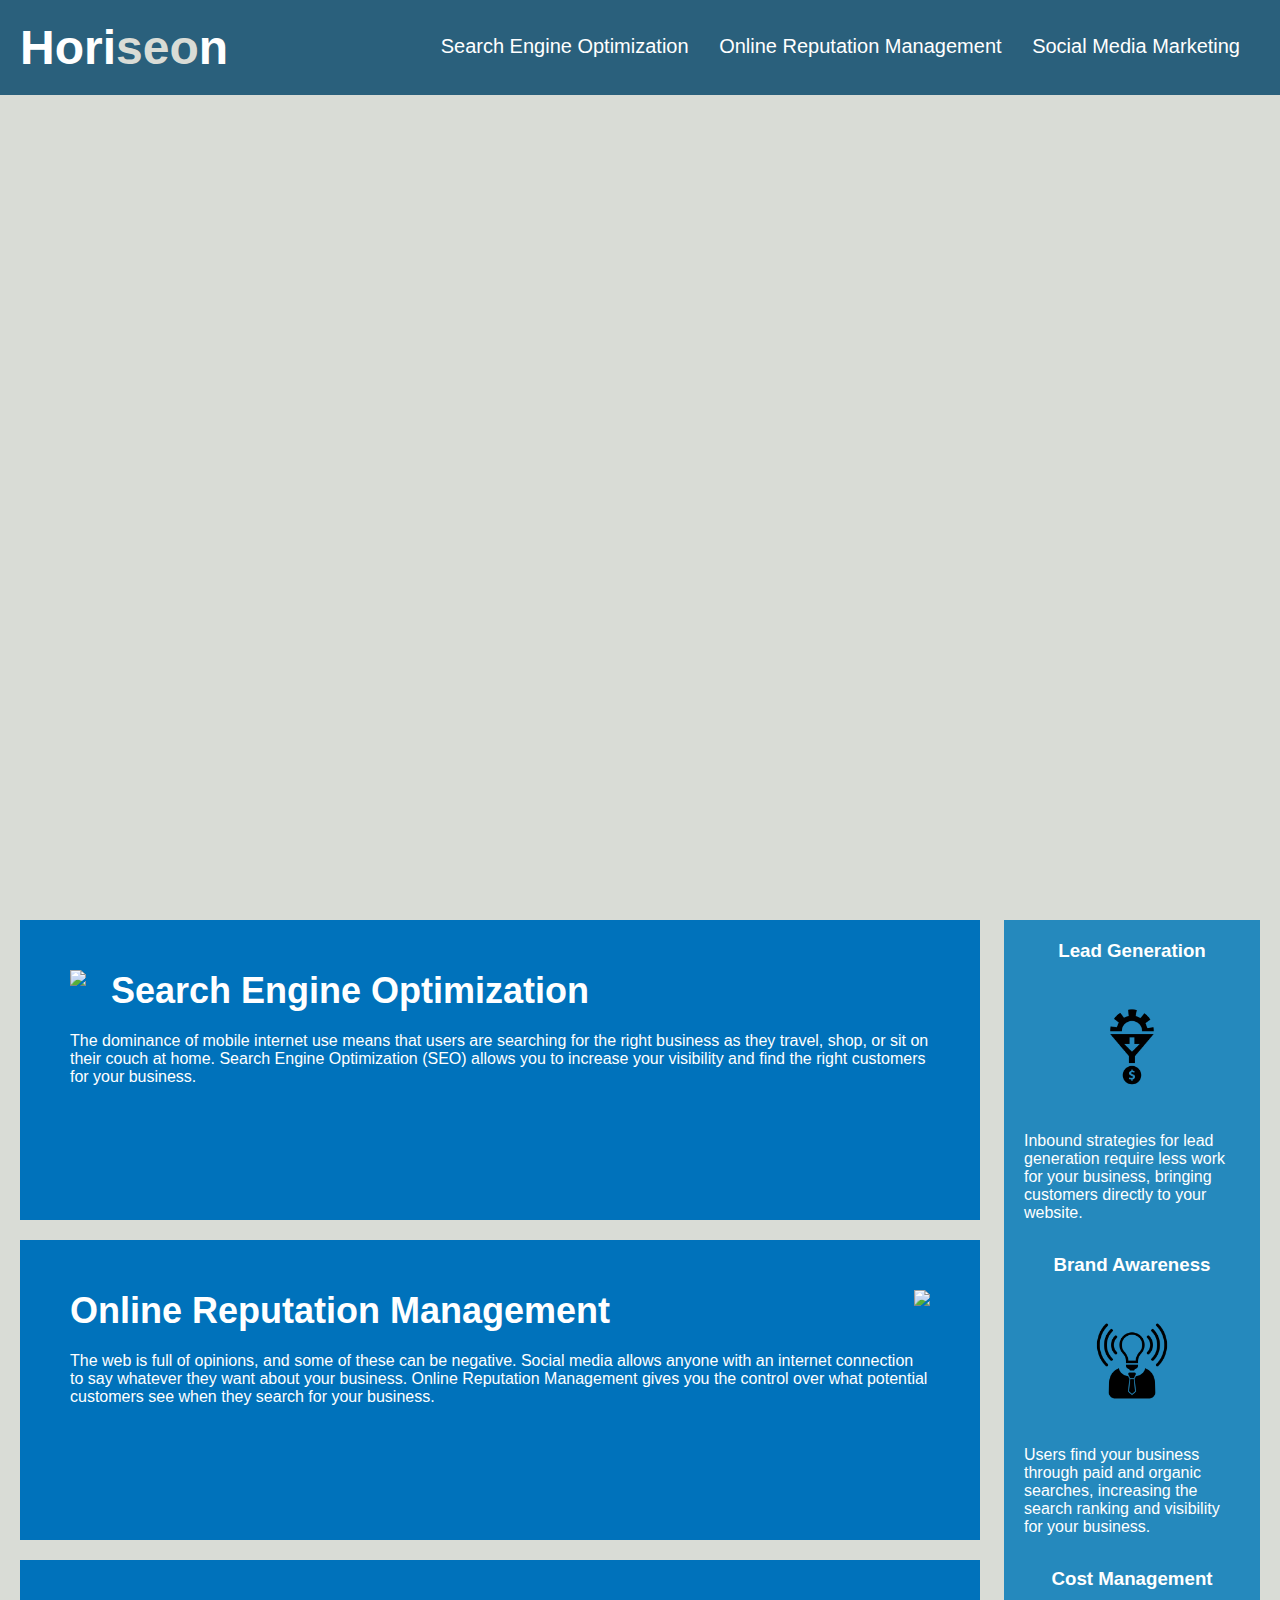
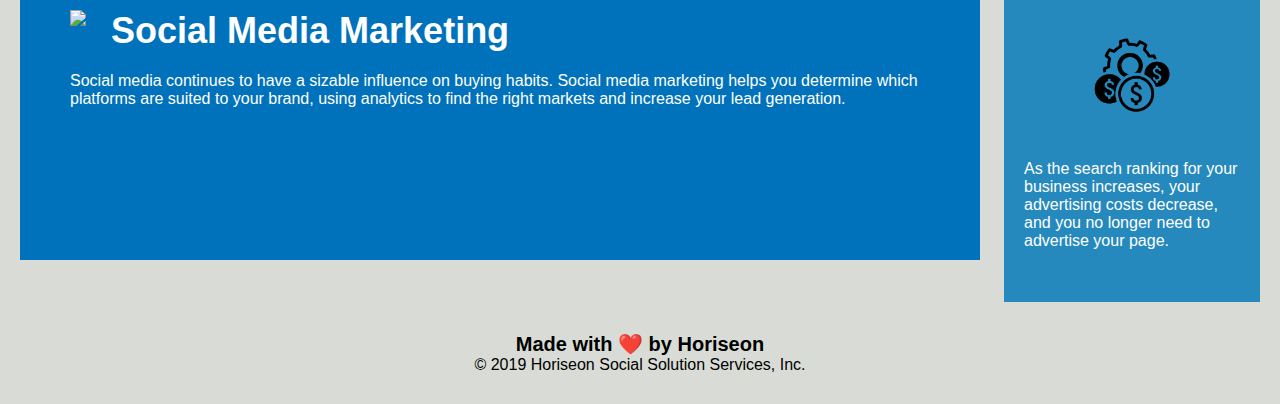
==== 01-HTML-Git-CSS/02-Challenge/Develop/index.html @ 26fdec34 "Week 1 folder added" ====
<!DOCTYPE html>
<html lang="en-us">

<head>
    <meta charset="UTF-8" />
    <link rel="stylesheet" href="./assets/css/style.css">
    <title>website</title>
</head>

<body>
    <div class="header">
        <h1>Hori<span class="seo">seo</span>n</h1>
        <div>
            <ul>
                <li>
                    <a href="#search-engine-optimization">Search Engine Optimization</a>
                </li>
                <li>
                    <a href="#online-reputation-management">Online Reputation Management</a>
                </li>
                <li>
                    <a href="#social-media-marketing">Social Media Marketing</a>
                </li>
            </ul>
        </div>
    </div>
    <div class="hero"></div>
    <div class="content">
        <div class="search-engine-optimization">
            <img src="./assets/images/search-engine-optimization.jpg" class="float-left" />
            <h2>Search Engine Optimization</h2>
            <p>
                The dominance of mobile internet use means that users are searching for the right business as they travel, shop, or sit on their couch at home. Search Engine Optimization (SEO) allows you to increase your visibility and find the right customers for your business.
            </p>
        </div>
        <div id="online-reputation-management" class="online-reputation-management">
            <img src="./assets/images/online-reputation-management.jpg" class="float-right" />
            <h2>Online Reputation Management</h2>
            <p>
                The web is full of opinions, and some of these can be negative. Social media allows anyone with an internet connection to say whatever they want about your business. Online Reputation Management gives you the control over what potential customers see when they search for your business.
            </p>
        </div>
        <div id="social-media-marketing" class="social-media-marketing">
            <img src="./assets/images/social-media-marketing.jpg" class="float-left" />
            <h2>Social Media Marketing</h2>
            <p>
                Social media continues to have a sizable influence on buying habits. Social media marketing helps you determine which platforms are suited to your brand, using analytics to find the right markets and increase your lead generation.
            </p>
        </div>
    </div>
    <div class="benefits">
        <div class="benefit-lead">
            <h3>Lead Generation</h3>
            <img src="./assets/images/lead-generation.png" />
            <p>
                Inbound strategies for lead generation require less work for your business, bringing customers directly to your website.
            </p>
        </div>
        <div class="benefit-brand">
            <h3>Brand Awareness</h3>
            <img src="./assets/images/brand-awareness.png" />
            <p>
                Users find your business through paid and organic searches, increasing the search ranking and visibility for your business.
            </p>
        </div>
        <div class="benefit-cost">
            <h3>Cost Management</h3>
            <img src="./assets/images/cost-management.png" />
            <p>
                As the search ranking for your business increases, your advertising costs decrease, and you no longer need to advertise your page.
            </p>
        </div>
    </div>
    <div class="footer">
        <h2>Made with ❤️️ by Horiseon</h2>
        <p>
            &copy; 2019 Horiseon Social Solution Services, Inc.
        </p>
    </div>
</body>

</html>
---- 01-HTML-Git-CSS/02-Challenge/Develop/assets/css/style.css ----
* {
    box-sizing: border-box;
    padding: 0;
    margin: 0;
}

body {
    background-color: #d9dcd6;
}

.header {
    padding: 20px;
    font-family: 'Trebuchet MS', 'Lucida Sans Unicode', 'Lucida Grande', 'Lucida Sans', Arial, sans-serif;
    background-color: #2a607c;
    color: #ffffff;
}

.header h1 {
    display: inline-block;
    font-size: 48px;
}

.header h1 .seo {
    color: #d9dcd6;
}

.header div {
    padding-top: 15px;
    margin-right: 20px;
    float: right;
    font-family: 'Gill Sans', 'Gill Sans MT', Calibri, 'Trebuchet MS', sans-serif;
    font-size: 20px;
}

.header div ul {
    list-style-type: none;
}

.header div ul li {
    display: inline-block;
    margin-left: 25px;
}

a {
    color: #ffffff;
    text-decoration: none;
}

p {
    font-size: 16px;
}

.hero {
    height: 800px;
    width: 100%;
    margin-bottom: 25px;
    background-image: url("../images/digital-marketing-meeting.jpg");
    background-size: cover;
    background-position: center;
}

.float-left {
    float: left;
    margin-right: 25px;
}

.float-right {
    float: right;
    margin-left: 25px;
}

.content {
    width: 75%;
    display: inline-block;
    margin-left: 20px;
}

.benefits {
    margin-right: 20px;
    padding: 20px;
    clear: both;
    float: right;
    width: 20%;
    height: 100%;
    font-family: 'Gill Sans', 'Gill Sans MT', Calibri, 'Trebuchet MS', sans-serif;
    background-color: #2589bd;
}

.benefit-lead {
    margin-bottom: 32px;
    color: #ffffff;
}

.benefit-brand {
    margin-bottom: 32px;
    color: #ffffff;
}

.benefit-cost {
    margin-bottom: 32px;
    color: #ffffff;
}

.benefit-lead h3 {
    margin-bottom: 10px;
    text-align: center;
}

.benefit-brand h3 {
    margin-bottom: 10px;
    text-align: center;
}

.benefit-cost h3 {
    margin-bottom: 10px;
    text-align: center;
}

.benefit-lead img {
    display: block;
    margin: 10px auto;
    max-width: 150px;
}

.benefit-brand img {
    display: block;
    margin: 10px auto;
    max-width: 150px;
}

.benefit-cost img {
    display: block;
    margin: 10px auto;
    max-width: 150px;
}

.search-engine-optimization {
    margin-bottom: 20px;
    padding: 50px;
    height: 300px;
    font-family: 'Gill Sans', 'Gill Sans MT', Calibri, 'Trebuchet MS', sans-serif;
    background-color: #0072bb;
    color: #ffffff;
}

.online-reputation-management {
    margin-bottom: 20px;
    padding: 50px;
    height: 300px;
    font-family: 'Gill Sans', 'Gill Sans MT', Calibri, 'Trebuchet MS', sans-serif;
    background-color: #0072bb;
    color: #ffffff;
}

.social-media-marketing {
    margin-bottom: 20px;
    padding: 50px;
    height: 300px;
    font-family: 'Gill Sans', 'Gill Sans MT', Calibri, 'Trebuchet MS', sans-serif;
    background-color: #0072bb;
    color: #ffffff;
}

.search-engine-optimization img {
    max-height: 200px;
}

.online-reputation-management img {
    max-height: 200px;
}

.social-media-marketing img {
    max-height: 200px;
}

.search-engine-optimization h2 {
    margin-bottom: 20px;
    font-size: 36px;
}

.online-reputation-management h2 {
    margin-bottom: 20px;
    font-size: 36px;
}

.social-media-marketing h2 {
    margin-bottom: 20px;
    font-size: 36px;
}

.footer {
    padding: 30px;
    clear: both;
    font-family: 'Trebuchet MS', 'Lucida Sans Unicode', 'Lucida Grande', 'Lucida Sans', Arial, sans-serif;
    text-align: center;
}

.footer h2 {
    font-size: 20px;
}
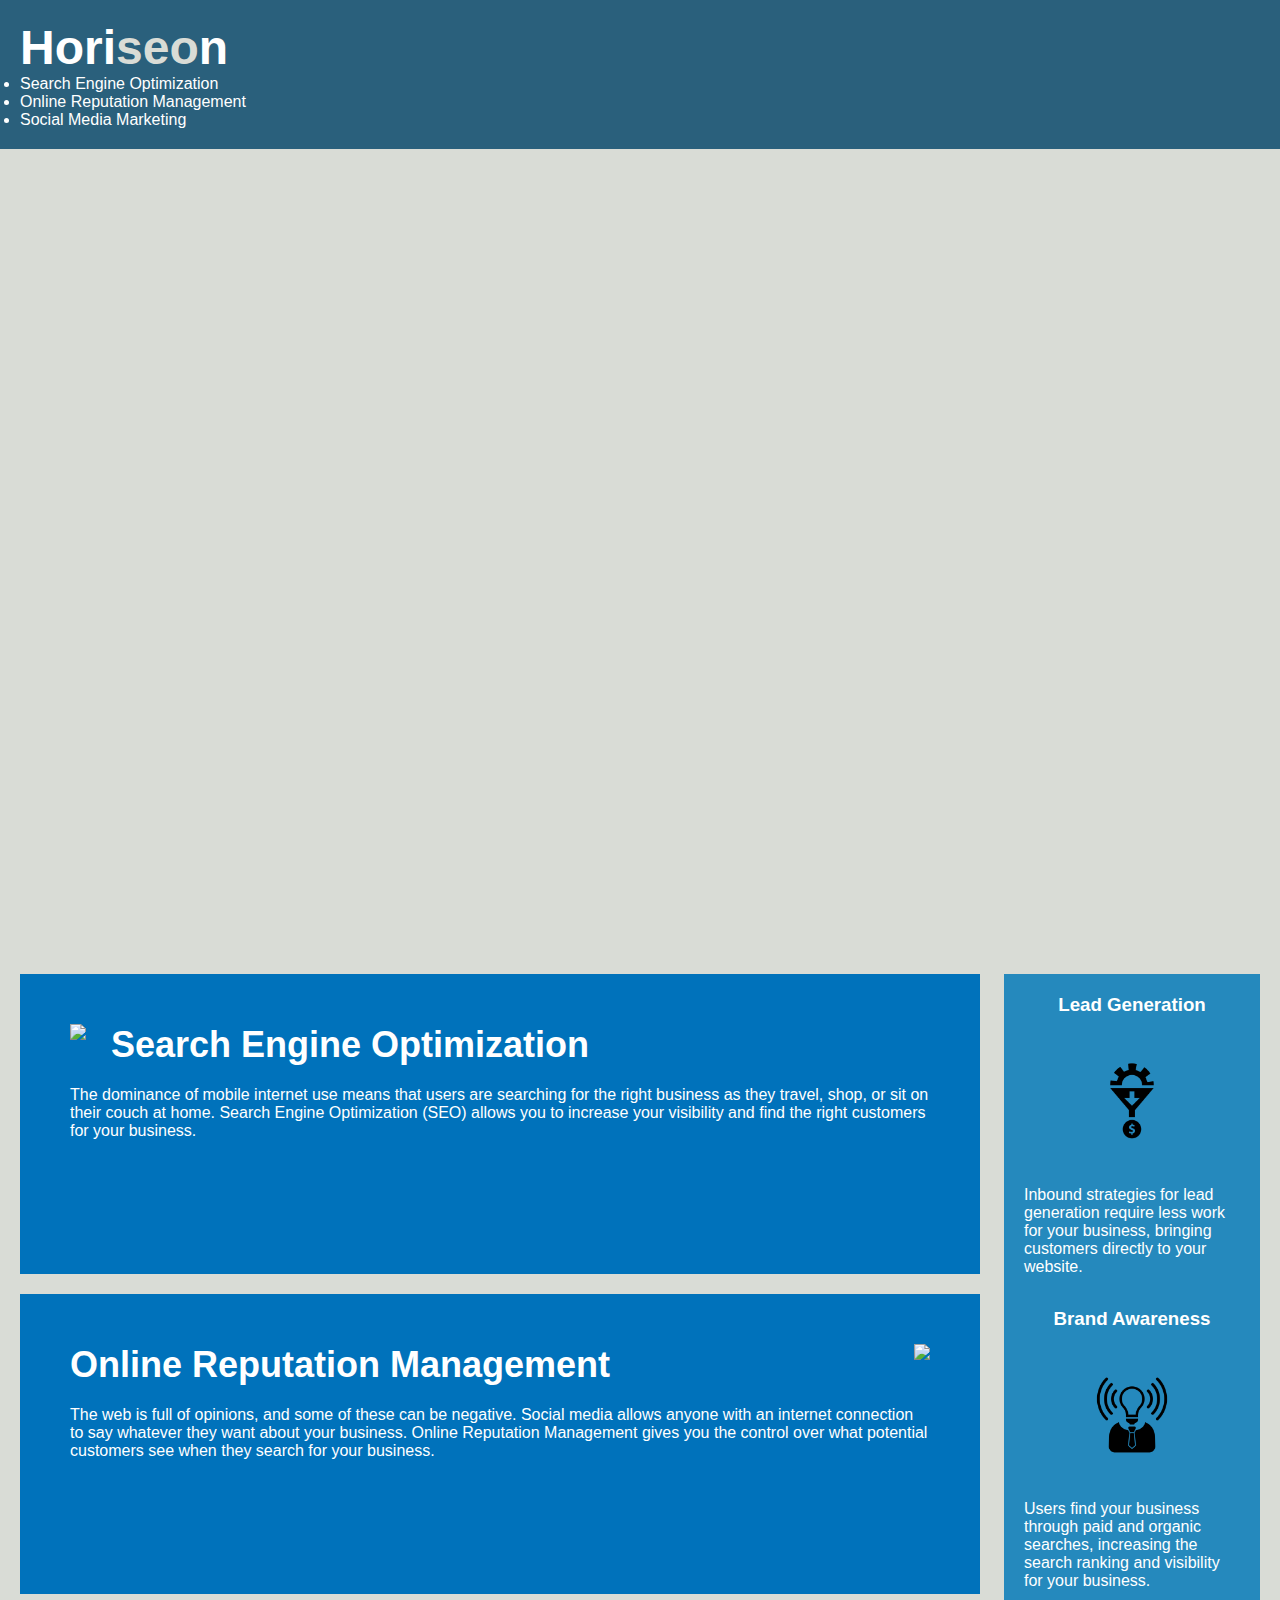
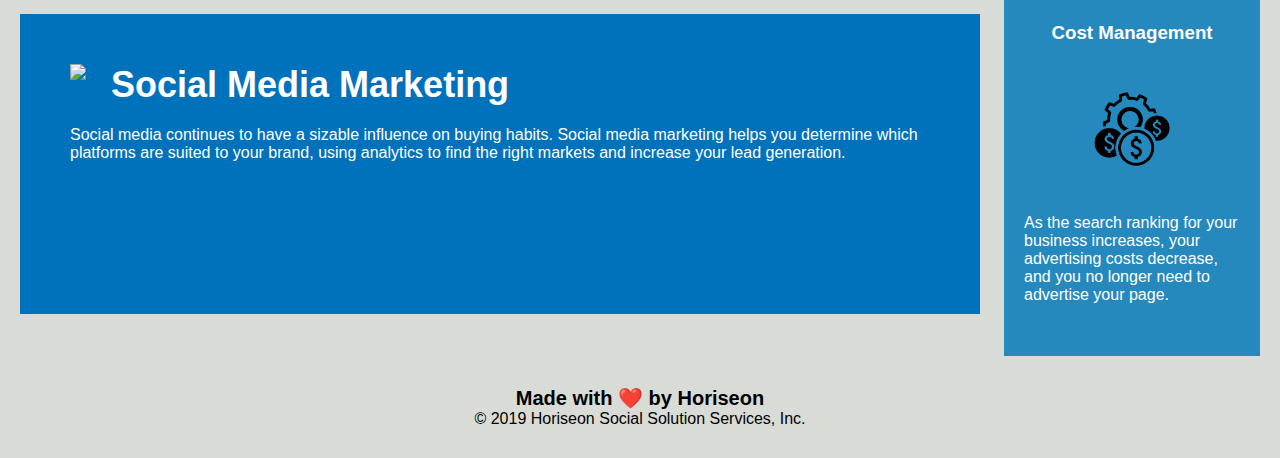
==== commit a621438b: "swaped div content class to a section" ====
--- a/01-HTML-Git-CSS/02-Challenge/Develop/index.html
+++ b/01-HTML-Git-CSS/02-Challenge/Develop/index.html
@@ -8,9 +8,8 @@
 </head>
 
 <body>
-    <div class="header">
-        <h1>Hori<span class="seo">seo</span>n</h1>
-        <div>
+    <header class="header">
+        <h1>Hori<span class="seo">seo</span>n</h1>    
             <ul>
                 <li>
                     <a href="#search-engine-optimization">Search Engine Optimization</a>
@@ -22,10 +21,11 @@
                     <a href="#social-media-marketing">Social Media Marketing</a>
                 </li>
             </ul>
-        </div>
-    </div>
-    <div class="hero"></div>
-    <div class="content">
+    </header>
+
+    <section class="hero"></section>
+
+    <section class="content">
         <div class="search-engine-optimization">
             <img src="./assets/images/search-engine-optimization.jpg" class="float-left" />
             <h2>Search Engine Optimization</h2>
@@ -47,7 +47,8 @@
                 Social media continues to have a sizable influence on buying habits. Social media marketing helps you determine which platforms are suited to your brand, using analytics to find the right markets and increase your lead generation.
             </p>
         </div>
-    </div>
+    </section>
+    
     <div class="benefits">
         <div class="benefit-lead">
             <h3>Lead Generation</h3>
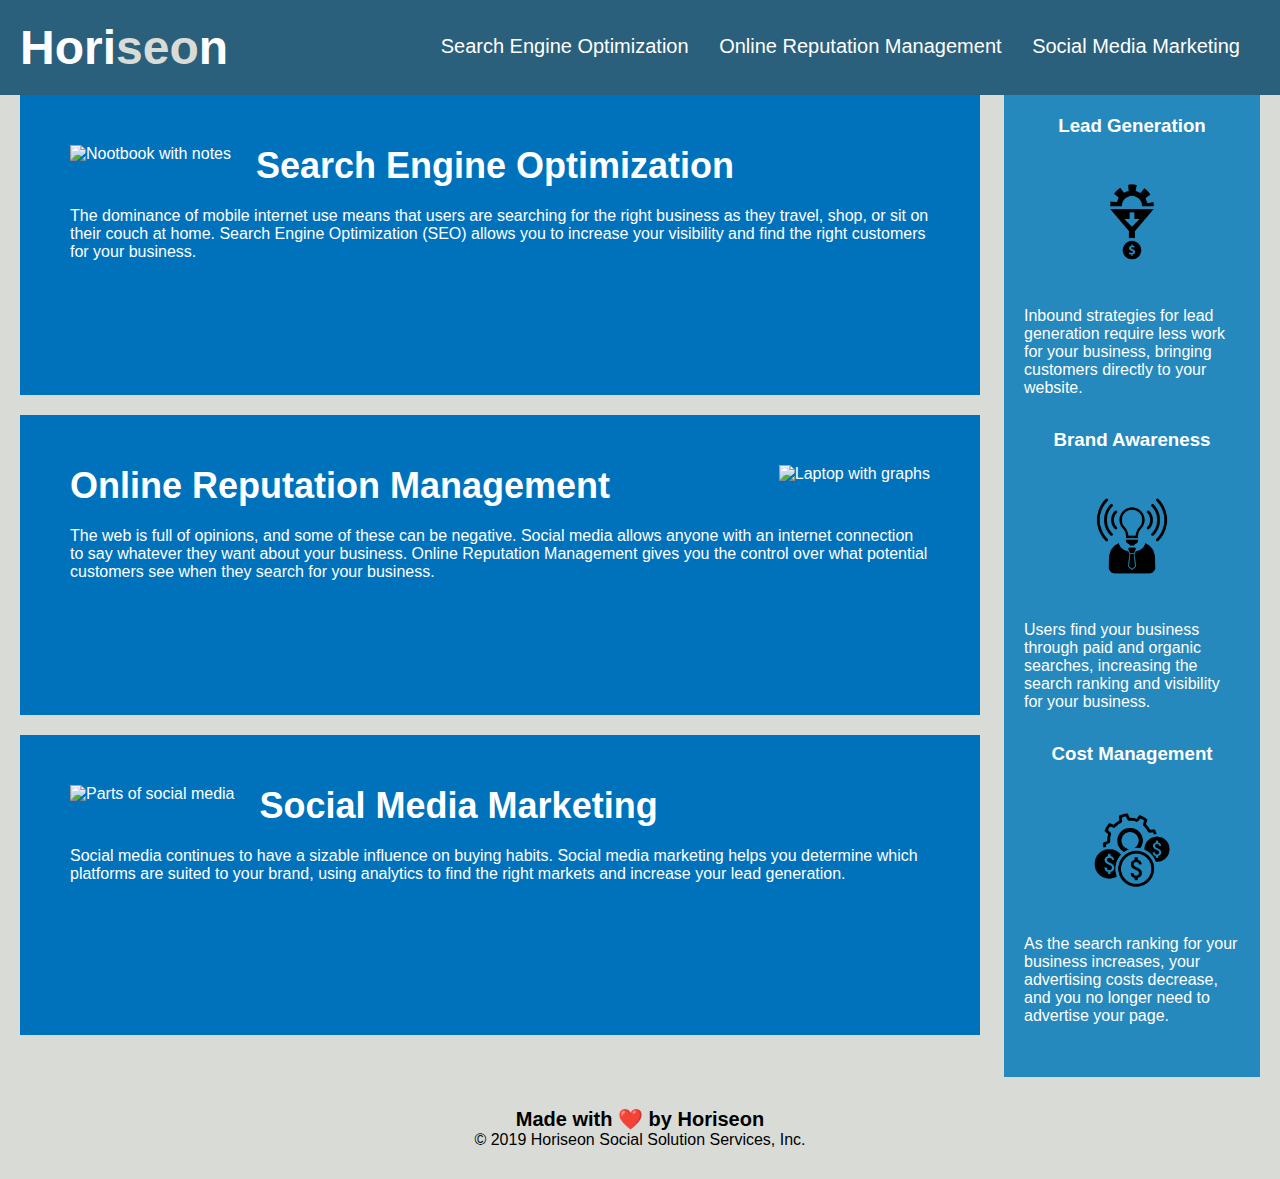
==== commit dfb25611: "removed unneeded files" ====
--- a/01-HTML-Git-CSS/02-Challenge/Develop/index.html
+++ b/01-HTML-Git-CSS/02-Challenge/Develop/index.html
@@ -4,13 +4,13 @@
 <head>
     <meta charset="UTF-8" />
     <link rel="stylesheet" href="./assets/css/style.css">
-    <title>website</title>
+    <title>Horiseon Web</title>
 </head>
 
 <body>
     <header class="header">
         <h1>Hori<span class="seo">seo</span>n</h1>    
-            <ul>
+            <nav>
                 <li>
                     <a href="#search-engine-optimization">Search Engine Optimization</a>
                 </li>
@@ -20,64 +20,65 @@
                 <li>
                     <a href="#social-media-marketing">Social Media Marketing</a>
                 </li>
-            </ul>
-    </header>
+            </nav>
+    </header
 
     <section class="hero"></section>
 
     <section class="content">
-        <div class="search-engine-optimization">
-            <img src="./assets/images/search-engine-optimization.jpg" class="float-left" />
+        <div class="online-reputation-management">
+            <img src="./assets/images/search-engine-optimization.jpg" alt="Nootbook with notes" class="float-left" />
             <h2>Search Engine Optimization</h2>
             <p>
                 The dominance of mobile internet use means that users are searching for the right business as they travel, shop, or sit on their couch at home. Search Engine Optimization (SEO) allows you to increase your visibility and find the right customers for your business.
             </p>
         </div>
         <div id="online-reputation-management" class="online-reputation-management">
-            <img src="./assets/images/online-reputation-management.jpg" class="float-right" />
+            <img src="./assets/images/online-reputation-management.jpg" alt="Laptop with graphs" class="float-right" />
             <h2>Online Reputation Management</h2>
             <p>
                 The web is full of opinions, and some of these can be negative. Social media allows anyone with an internet connection to say whatever they want about your business. Online Reputation Management gives you the control over what potential customers see when they search for your business.
             </p>
         </div>
-        <div id="social-media-marketing" class="social-media-marketing">
-            <img src="./assets/images/social-media-marketing.jpg" class="float-left" />
+        <div id="social-media-marketing" class="online-reputation-management">
+            <img src="./assets/images/social-media-marketing.jpg" alt="Parts of social media" class="float-left" />
             <h2>Social Media Marketing</h2>
             <p>
                 Social media continues to have a sizable influence on buying habits. Social media marketing helps you determine which platforms are suited to your brand, using analytics to find the right markets and increase your lead generation.
             </p>
         </div>
     </section>
-    
-    <div class="benefits">
-        <div class="benefit-lead">
+
+    <aside class="benefits">
+        <section class="benefit-lead">
             <h3>Lead Generation</h3>
             <img src="./assets/images/lead-generation.png" />
             <p>
                 Inbound strategies for lead generation require less work for your business, bringing customers directly to your website.
             </p>
-        </div>
-        <div class="benefit-brand">
+        </section>
+        <section class="benefit-brand">
             <h3>Brand Awareness</h3>
             <img src="./assets/images/brand-awareness.png" />
             <p>
                 Users find your business through paid and organic searches, increasing the search ranking and visibility for your business.
             </p>
-        </div>
-        <div class="benefit-cost">
+        </section>
+        <section class="benefit-cost">
             <h3>Cost Management</h3>
             <img src="./assets/images/cost-management.png" />
             <p>
                 As the search ranking for your business increases, your advertising costs decrease, and you no longer need to advertise your page.
             </p>
-        </div>
-    </div>
-    <div class="footer">
+        </section>
+    </aside>
+
+    <footer class="footer">
         <h2>Made with ❤️️ by Horiseon</h2>
         <p>
             &copy; 2019 Horiseon Social Solution Services, Inc.
         </p>
-    </div>
+    </footer>
 </body>
 
 </html>
--- a/01-HTML-Git-CSS/02-Challenge/Develop/assets/css/style.css
+++ b/01-HTML-Git-CSS/02-Challenge/Develop/assets/css/style.css
@@ -1,3 +1,5 @@
+/* The splat symbol means that these properties are applied
+to everything (Universal Selector)*/
 * {
     box-sizing: border-box;
     padding: 0;
@@ -7,7 +9,7 @@
 body {
     background-color: #d9dcd6;
 }
-
+/* Just desinging the text */
 .header {
     padding: 20px;
     font-family: 'Trebuchet MS', 'Lucida Sans Unicode', 'Lucida Grande', 'Lucida Sans', Arial, sans-serif;
@@ -24,7 +26,8 @@
     color: #d9dcd6;
 }
 
-.header div {
+.header nav {
+    list-style-type: none;
     padding-top: 15px;
     margin-right: 20px;
     float: right;
@@ -32,11 +35,7 @@
     font-size: 20px;
 }
 
-.header div ul {
-    list-style-type: none;
-}
-
-.header div ul li {
+.header nav li {
     display: inline-block;
     margin-left: 25px;
 }
